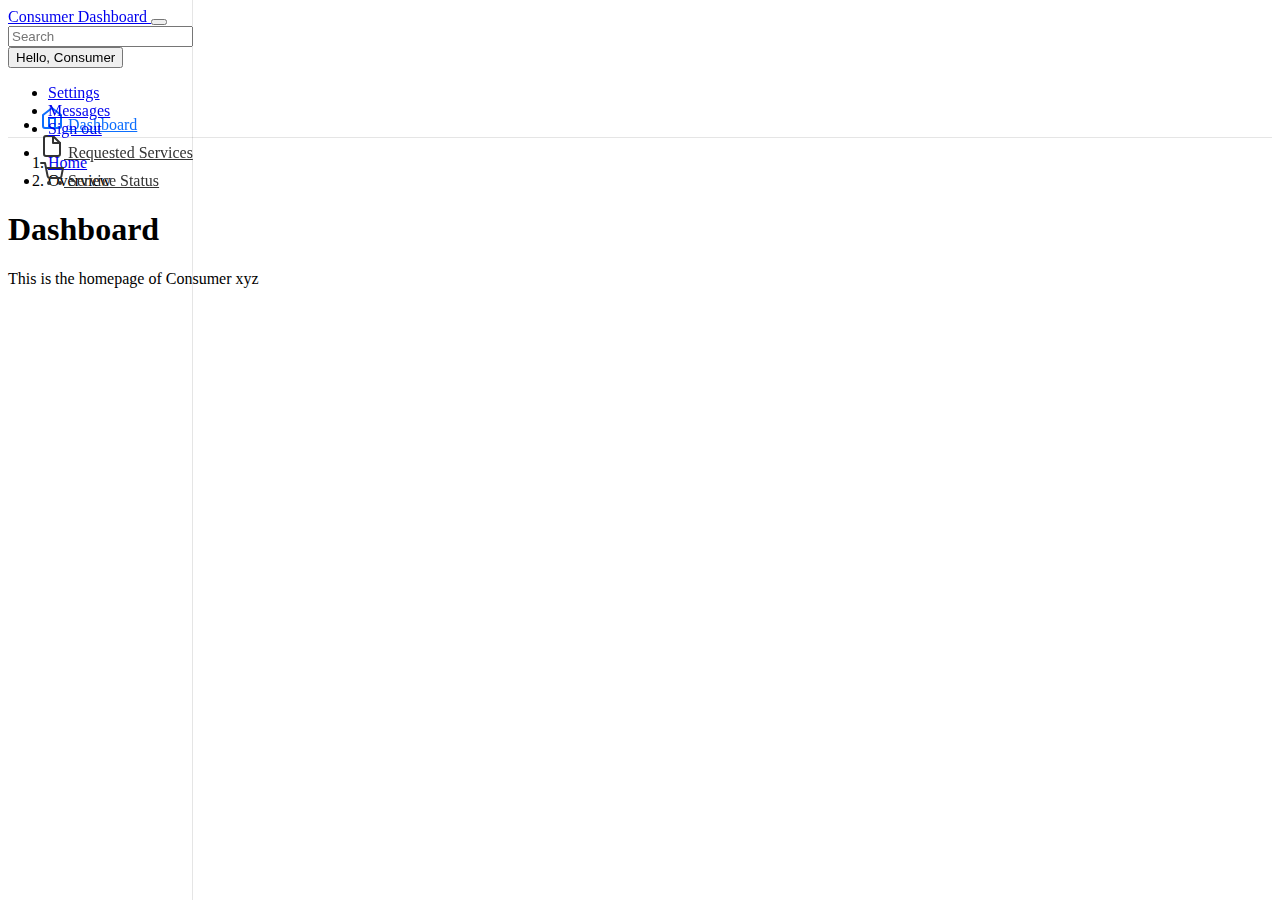
==== index.html @ 082fe925 "Html file for consumer dashboard" ====
<!DOCTYPE html>
<html lang="en">
<head>

<link rel="stylesheet" href="https://stackpath.bootstrapcdn.com/bootstrap/5.0.0-alpha1/css/bootstrap.min.css" integrity="sha384-r4NyP46KrjDleawBgD5tp8Y7UzmLA05oM1iAEQ17CSuDqnUK2+k9luXQOfXJCJ4I" crossorigin="anonymous"> 
  

    <meta charset="UTF-8">
    <meta name="viewport" content="width=device-width, initial-scale=1.0">
    <title>Consumer Portal</title>
    <!-- insert stylesheets here -->

    <style>
        .sidebar {
            position: fixed;
            top: 0;
            bottom: 0;
            left: 0;
            z-index: 100;
            padding: 90px 0 0;
            box-shadow: inset -1px 0 0 rgba(0, 0, 0, .1);
            z-index: 99;
        }

        @media (max-width: 767.98px) {
            .sidebar {
                top: 11.5rem;
                padding: 0;
            }
        }
            
        .navbar {
            box-shadow: inset 0 -1px 0 rgba(0, 0, 0, .1);
        }

        @media (min-width: 767.98px) {
            .navbar {
                top: 0;
                position: sticky;
                z-index: 999;
            }
        }

        .sidebar .nav-link {
            color: #333;
        }

        .sidebar .nav-link.active {
            color: #0d6efd;
        }
    </style>
</head>
<script src="https://cdn.jsdelivr.net/npm/popper.js@1.16.0/dist/umd/popper.min.js" integrity="sha384-Q6E9RHvbIyZFJoft+2mJbHaEWldlvI9IOYy5n3zV9zzTtmI3UksdQRVvoxMfooAo" crossorigin="anonymous"></script>

<script src="https://stackpath.bootstrapcdn.com/bootstrap/5.0.0-alpha1/js/bootstrap.min.js" integrity="sha384-oesi62hOLfzrys4LxRF63OJCXdXDipiYWBnvTl9Y9/TRlw5xlKIEHpNyvvDShgf/" crossorigin="anonymous"></script>

<body>
    <nav class="navbar navbar-light bg-light p-3">
  <div class="d-flex col-12 col-md-3 col-lg-2 mb-2 mb-lg-0 flex-wrap flex-md-nowrap justify-content-between">
      <a class="navbar-brand" href="#">
          Consumer Dashboard
      </a>
      <button class="navbar-toggler d-md-none collapsed mb-3" type="button" data-toggle="collapse" data-target="#sidebar" aria-controls="sidebar" aria-expanded="false" aria-label="Toggle navigation">
          <span class="navbar-toggler-icon"></span>
      </button>
  </div>
  <div class="col-12 col-md-4 col-lg-2">
      <input class="form-control form-control-dark" type="text" placeholder="Search" aria-label="Search">
  </div>
  <div class="col-12 col-md-5 col-lg-8 d-flex align-items-center justify-content-md-end mt-3 mt-md-0">

      <div class="dropdown">
          <button class="btn btn-secondary dropdown-toggle" type="button" id="dropdownMenuButton" data-toggle="dropdown" aria-expanded="false">
            Hello, Consumer
          </button>
          <ul class="dropdown-menu" aria-labelledby="dropdownMenuButton">
            <li><a class="dropdown-item" href="#">Settings</a></li>
            <li><a class="dropdown-item" href="#">Messages</a></li>
            <li><a class="dropdown-item" href="#">Sign out</a></li>
          </ul>
        </div>
  </div>
</nav>
<div class="container-fluid">
        <div class="row">
            <nav id="sidebar" class="col-md-3 col-lg-2 d-md-block bg-light sidebar collapse">
                <div class="position-sticky">
                    <ul class="nav flex-column">
                        <li class="nav-item">
                          <a class="nav-link active" aria-current="page" href="#">
                            <svg xmlns="http://www.w3.org/2000/svg" width="24" height="24" viewBox="0 0 24 24" fill="none" stroke="currentColor" stroke-width="2" stroke-linecap="round" stroke-linejoin="round" class="feather feather-home"><path d="M3 9l9-7 9 7v11a2 2 0 0 1-2 2H5a2 2 0 0 1-2-2z"></path><polyline points="9 22 9 12 15 12 15 22"></polyline></svg>
                            <span class="ml-2">Dashboard</span>
                          </a>
                        </li>
                        <li class="nav-item">
                          <a class="nav-link" href="#">
                            <svg xmlns="http://www.w3.org/2000/svg" width="24" height="24" viewBox="0 0 24 24" fill="none" stroke="currentColor" stroke-width="2" stroke-linecap="round" stroke-linejoin="round" class="feather feather-file"><path d="M13 2H6a2 2 0 0 0-2 2v16a2 2 0 0 0 2 2h12a2 2 0 0 0 2-2V9z"></path><polyline points="13 2 13 9 20 9"></polyline></svg>
                            <span class="ml-2">Requested Services</span>
                          </a>
                        </li>
                        <li class="nav-item">
                          <a class="nav-link" href="#">
                            <svg xmlns="http://www.w3.org/2000/svg" width="24" height="24" viewBox="0 0 24 24" fill="none" stroke="currentColor" stroke-width="2" stroke-linecap="round" stroke-linejoin="round" class="feather feather-shopping-cart"><circle cx="9" cy="21" r="1"></circle><circle cx="20" cy="21" r="1"></circle><path d="M1 1h4l2.68 13.39a2 2 0 0 0 2 1.61h9.72a2 2 0 0 0 2-1.61L23 6H6"></path></svg>
                            <span class="ml-2">Service Status</span>
                          </a>
                        </li>
                       </ul>
                </div>
            </nav>
            <main class="col-md-9 ml-sm-auto col-lg-10 px-md-4 py-4">
                <nav aria-label="breadcrumb">
                    <ol class="breadcrumb">
                        <li class="breadcrumb-item"><a href="#">Home</a></li>
                        <li class="breadcrumb-item active" aria-current="page">Overview</li>
                    </ol>
                </nav>
                <h1 class="h2">Dashboard</h1>
                <p>This is the homepage of Consumer xyz</p>


            </main>
        </div>
    </div>
    
</body>
</html>
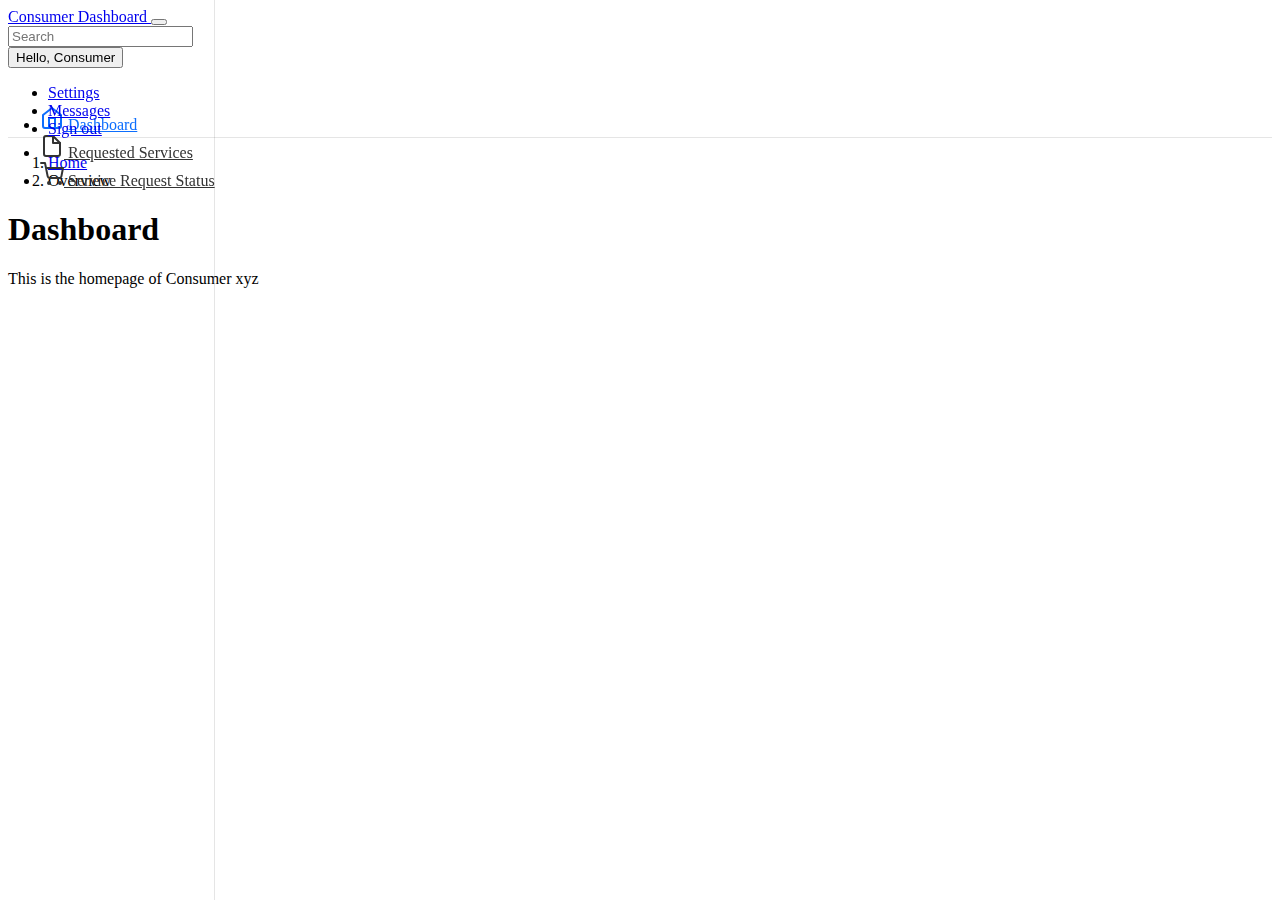
==== commit 79b84828: "Ignore" ====
--- a/index.html
+++ b/index.html
@@ -102,7 +102,7 @@
                         <li class="nav-item">
                           <a class="nav-link" href="#">
                             <svg xmlns="http://www.w3.org/2000/svg" width="24" height="24" viewBox="0 0 24 24" fill="none" stroke="currentColor" stroke-width="2" stroke-linecap="round" stroke-linejoin="round" class="feather feather-shopping-cart"><circle cx="9" cy="21" r="1"></circle><circle cx="20" cy="21" r="1"></circle><path d="M1 1h4l2.68 13.39a2 2 0 0 0 2 1.61h9.72a2 2 0 0 0 2-1.61L23 6H6"></path></svg>
-                            <span class="ml-2">Service Status</span>
+                            <span class="ml-2">Service Request Status</span>
                           </a>
                         </li>
                        </ul>
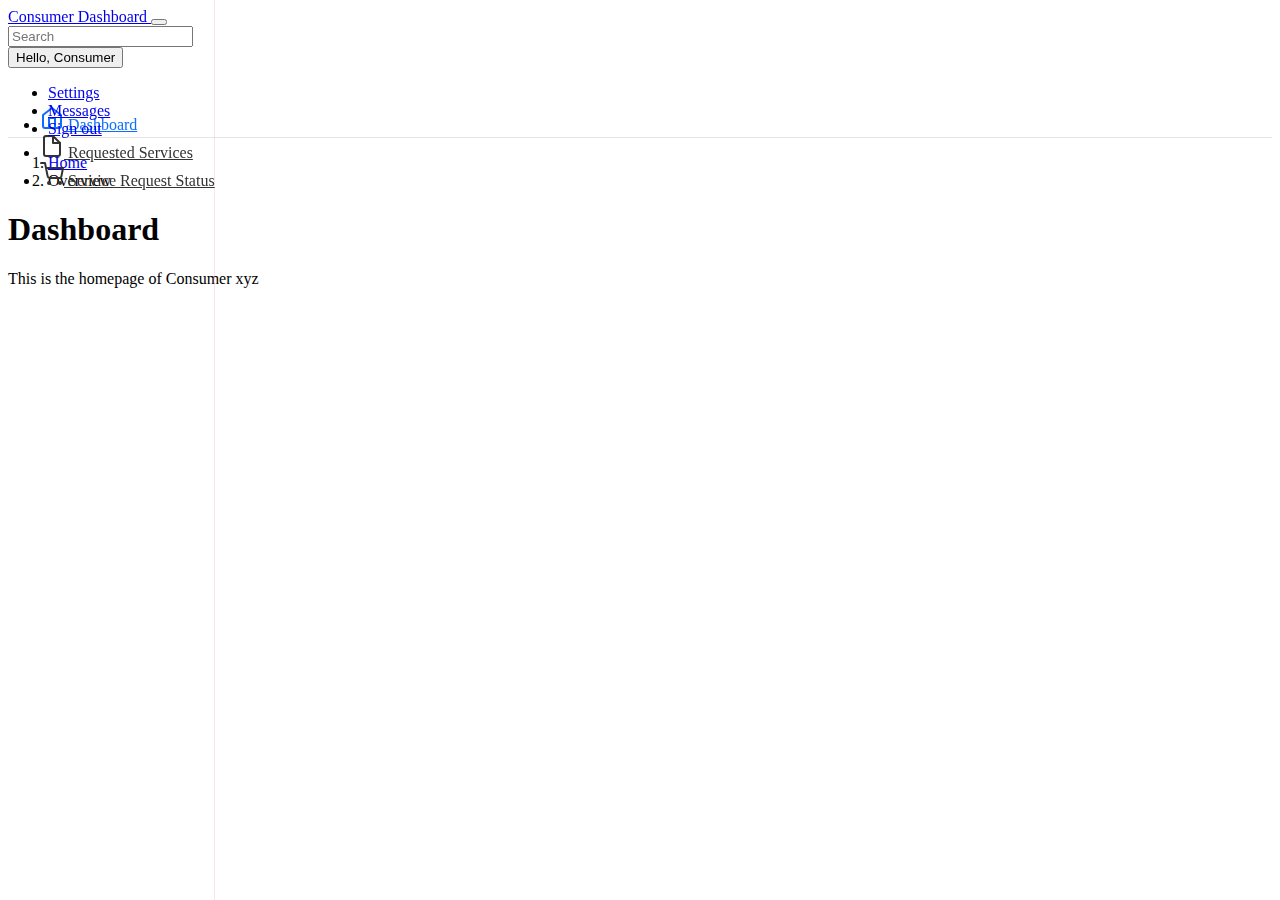
==== commit 88fbc00f: "modified" ====
--- a/index.html
+++ b/index.html
@@ -19,7 +19,7 @@
             left: 0;
             z-index: 100;
             padding: 90px 0 0;
-            box-shadow: inset -1px 0 0 rgba(0, 0, 0, .1);
+            box-shadow: inset -1px 0 0 rgba(250, 4, 4, 0.1);
             z-index: 99;
         }
 
@@ -48,6 +48,10 @@
 
         .sidebar .nav-link.active {
             color: #0d6efd;
+        }
+
+        .sidebar .nav-link:hover {
+            background-color: aquamarine;
         }
     </style>
 </head>
@@ -100,7 +104,7 @@
                           </a>
                         </li>
                         <li class="nav-item">
-                          <a class="nav-link" href="#">
+                          <a class="nav-link" href="Servicereq.html">
                             <svg xmlns="http://www.w3.org/2000/svg" width="24" height="24" viewBox="0 0 24 24" fill="none" stroke="currentColor" stroke-width="2" stroke-linecap="round" stroke-linejoin="round" class="feather feather-shopping-cart"><circle cx="9" cy="21" r="1"></circle><circle cx="20" cy="21" r="1"></circle><path d="M1 1h4l2.68 13.39a2 2 0 0 0 2 1.61h9.72a2 2 0 0 0 2-1.61L23 6H6"></path></svg>
                             <span class="ml-2">Service Request Status</span>
                           </a>
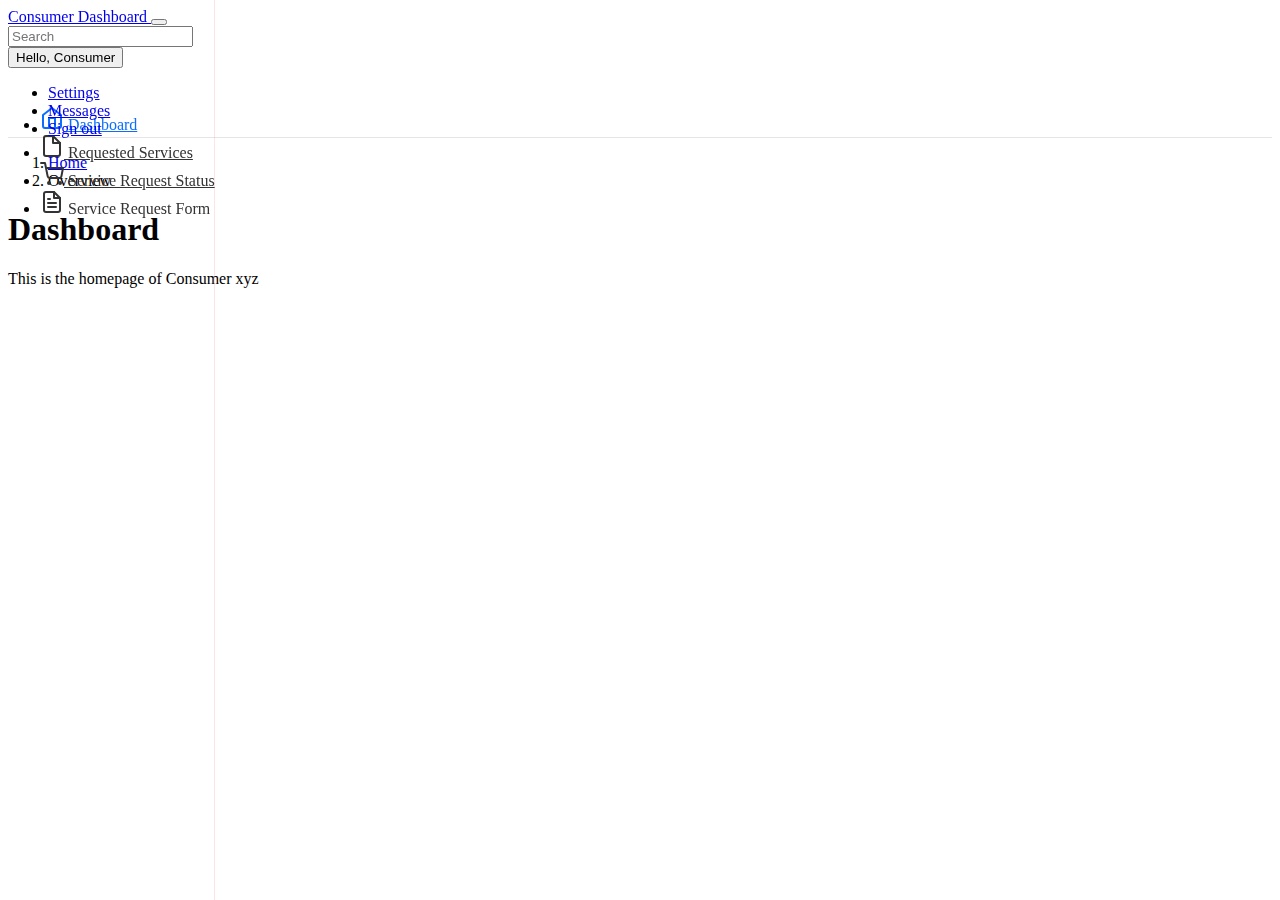
==== commit b7185790: "status page completed" ====
--- a/index.html
+++ b/index.html
@@ -52,6 +52,69 @@
 
         .sidebar .nav-link:hover {
             background-color: aquamarine;
+        }
+
+        .request-form-wrapper {
+            height: 100%;
+            width: 100%;
+            position: fixed;
+            left: 0;
+            top: 0;
+            background-color: white;
+            z-index: 999;
+            padding: 16px 32px;
+            transition: transform .5s ease;
+            transform: translateX(0);
+        }
+
+        .request-form-wrapper.form-hide {
+            transform: translateX(110%);
+        }
+
+        .form-head {
+            display: flex;
+            justify-content: space-between;
+            align-items: center;
+            padding-bottom: 8px;
+            border-bottom: 1px solid #ced4da;
+        }
+
+        .form-inputs {
+            padding-top: 12px;
+        }
+                
+        .form-input-actions {
+            margin-top: 12px;
+            display: flex;
+            justify-content: flex-end;
+        }
+
+        .btn-mobile {
+            display: none;
+        }
+
+        @media only screen and (max-width: 600px) {
+            .request-form-wrapper {
+                padding: 16px 18px;
+                transition: transform .5s ease;
+                transform: translateY(0);
+            }
+
+            .request-form-wrapper.form-hide {
+                transform: translateY(110%);
+            }
+
+            .form__title {
+                font-size: 24px;
+            }
+
+            .btn-desktop {
+                display: none;
+            }
+
+            .btn-mobile {
+                display: block;
+            }
         }
     </style>
 </head>
@@ -104,10 +167,16 @@
                           </a>
                         </li>
                         <li class="nav-item">
-                          <a class="nav-link" href="Servicereq.html">
+                          <a class="nav-link" href="status.php">
                             <svg xmlns="http://www.w3.org/2000/svg" width="24" height="24" viewBox="0 0 24 24" fill="none" stroke="currentColor" stroke-width="2" stroke-linecap="round" stroke-linejoin="round" class="feather feather-shopping-cart"><circle cx="9" cy="21" r="1"></circle><circle cx="20" cy="21" r="1"></circle><path d="M1 1h4l2.68 13.39a2 2 0 0 0 2 1.61h9.72a2 2 0 0 0 2-1.61L23 6H6"></path></svg>
                             <span class="ml-2">Service Request Status</span>
                           </a>
+                        </li>
+                        <li class="nav-item js-service-request-form">
+                            <a class="nav-link">
+                                <svg xmlns="http://www.w3.org/2000/svg" width="24" height="24" viewBox="0 0 24 24" fill="none" stroke="currentColor" stroke-width="2" stroke-linecap="round" stroke-linejoin="round" class="feather feather-file-text"><path d="M14 2H6a2 2 0 0 0-2 2v16a2 2 0 0 0 2 2h12a2 2 0 0 0 2-2V8z"/><polyline points="14 2 14 8 20 8"/><line x1="16" y1="13" x2="8" y2="13"/><line x1="16" y1="17" x2="8" y2="17"/><polyline points="10 9 9 9 8 9"/></svg>
+                                <span class="ml-2">Service Request Form</span>
+                            </a>
                         </li>
                        </ul>
                 </div>
@@ -121,12 +190,104 @@
                 </nav>
                 <h1 class="h2">Dashboard</h1>
                 <p>This is the homepage of Consumer xyz</p>
-
-
             </main>
         </div>
     </div>
+
+    <!-- Service Request form -->
+    <div class="request-form-wrapper form-hide js-request-form-wrapper">
+        <div class="form-head">
+            <h1 class="display-6 form__title">Service Request Form</h1>
+            <button class="btn btn-dark js-request-form-close btn-desktop">Close</button>
+            <button class="btn-sm btn-dark js-request-form-close btn-mobile">Close</button>
+        </div>
+        <form class="form-container js-form-container">
+            <!-- No id should be same. Change / replace at all occurrences -->
+            <div class="form-inputs">
+                <div class="mb-3 row">
+                    <label for="projectName" class="col-sm-2 col-form-label">Project Name:</label>
+                    <div class="col-sm-10">
+                        <input id="projectName" class="form-control" type="text" placeholder="Project Name" />
+                    </div>
+                </div>
+                <div class="mb-3 row">
+                    <label for="projectRole" class="col-sm-2 col-form-label">Project Role:</label>
+                    <div class="col-sm-10">
+                        <input id="projectRole" class="form-control" type="text" placeholder="Project Role" />
+                    </div>
+                </div>
+                <div class="mb-3 row">
+                    <label for="location" class="col-sm-2 col-form-label">Location:</label>
+                    <div class="col-sm-10"> 
+                        <input id="location" class="form-control" type="text" placeholder="Location" />
+                    </div>
+                </div>
+                <div class="mb-3 row">
+                    <label for="duration" class="col-sm-2 col-form-label">Duration:</label>
+                    <div class="col-sm-10">
+                        <input id="duration" class="form-control" type="text" placeholder="Duration" />
+                    </div>
+                </div>
+                <div class="mb-3 row">
+                    <label for="comments" class="col-sm-2 col-form-label">Comments:</label>
+                    <div class="col-sm-10">
+                        <textarea id="comments" class="form-control" type="text" placeholder="Comments" rows="3"></textarea>
+                    </div>
+                </div>
+                <div class="form-input-actions">                
+                    <div id="actionButtons">
+                        <button class="btn btn-secondary js-reset-service-form">Reset</button>
+                        <button class="btn btn-primary">Submit</button>
+                    </div>
+                </div>
+            </div>
+        </form>
+    </div>
     
+    <script>
+        var requestForm, requestFormOpen, requestFormClose, requestFormClasses, resetFormButton;
+
+        function _init() {
+            requestForm = document.querySelector('.js-request-form-wrapper');
+            requestFormOpen = document.querySelector('.js-service-request-form');
+            requestFormClose = requestForm.querySelectorAll('.js-request-form-close');
+            requestFormClasses = requestForm.classList;
+            resetFormButton = requestForm.querySelector('.js-reset-service-form');
+            requestFormFields = requestForm.querySelectorAll('.js-form-container input');
+        }
+
+        // Method to open service request form.
+        function openServiceRequestForm() {
+            if(requestFormOpen !== undefined || requestFormOpen !== null) {
+                requestFormOpen.addEventListener('click', function() {
+                    requestFormClasses.contains('form-hide') && requestFormClasses.remove('form-hide');
+                });
+            }
+
+            if(requestFormClose !== undefined || requestFormClose !== null) {
+                requestFormClose.forEach(element => {
+                    element.addEventListener('click', function() {
+                        !requestFormClasses.contains('form-hide') && requestFormClasses.add('form-hide');
+                        resetInputFields();
+                    });
+                });
+            }
+        }
+
+        // Function to reset input fields
+        function resetInputFields() {
+            resetFormButton.addEventListener('click', function() {
+                for(var i = 0 ; i < requestFormFields.length ; i++) {
+                    requestFormFields[i].value =  '';
+                }
+            });
+        }
+
+        _init();
+        openServiceRequestForm();
+        resetInputFields();
+
+    </script>
 </body>
 </html>
   